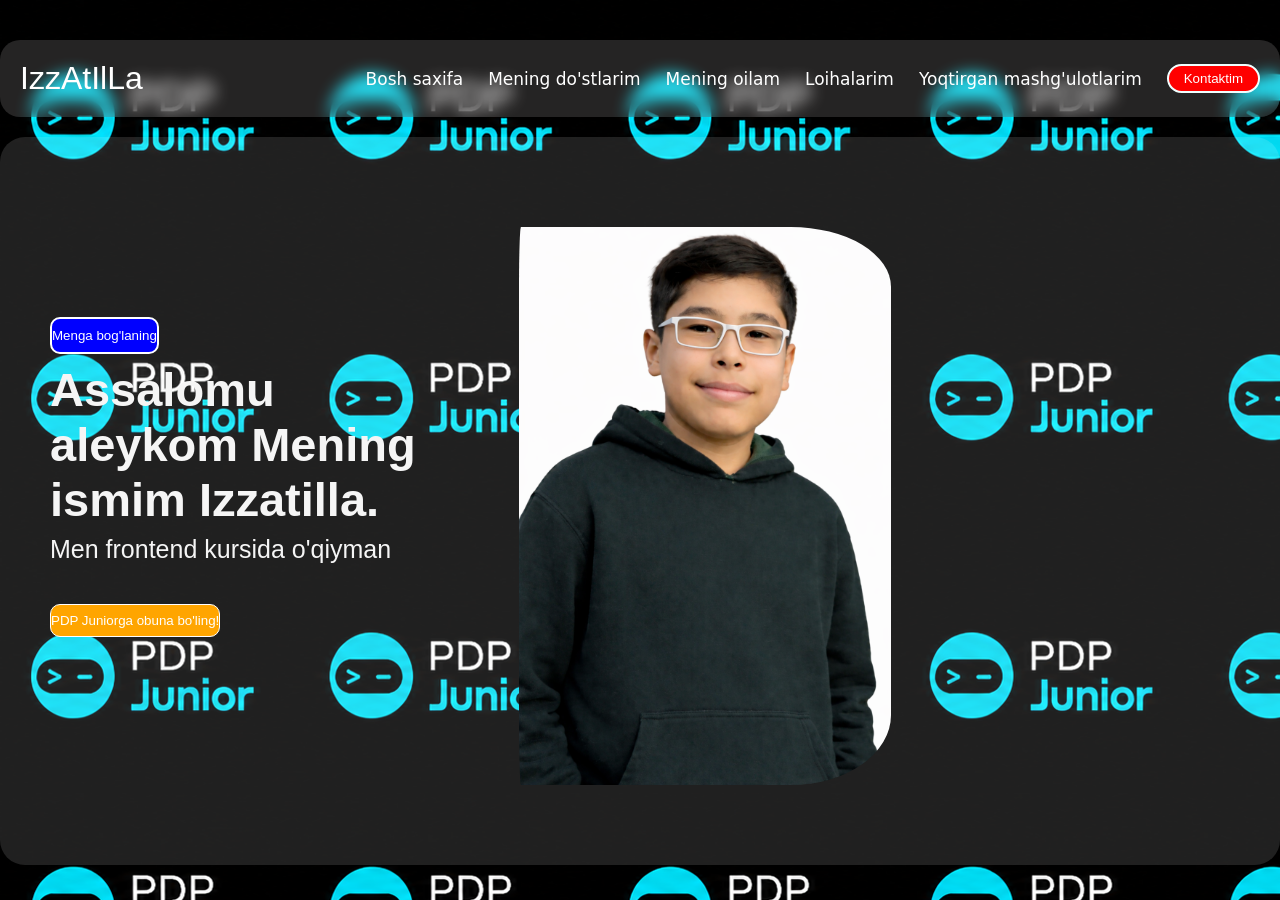
==== index.html @ eb75b3af "first commit" ====
<!DOCTYPE html>
<html lang="en">
<head>
    <meta charset="UTF-8">
    <meta name="viewport" content="width=device-width, initial-scale=1.0">
    <title>Document</title>
        <link rel="stylesheet" href="https://cdnjs.cloudflare.com/ajax/libs/OwlCarousel2/2.3.4/assets/owl.carousel.min.css" integrity="sha512-tS3S5qG0BlhnQROyJXvNjeEM4UpMXHrQfTGmbQ1gKmelCxlSEBUaxhRBj/EFTzpbP4RVSrpEikbmdJobCvhE3g==" crossorigin="anonymous" referrerpolicy="no-referrer" />
<link rel="stylesheet" href="https://cdnjs.cloudflare.com/ajax/libs/OwlCarousel2/2.3.4/assets/owl.theme.default.min.css" integrity="sha512-sMXtMNL1zRzolHYKEujM2AqCLUR9F2C4/05cdbxjjLSRvMQIciEPCQZo++nk7go3BtSuK9kfa/s+a4f4i5pLkw==" crossorigin="anonymous" referrerpolicy="no-referrer" />
    <link href="https://unpkg.com/aos@2.3.1/dist/aos.css" rel="stylesheet">
    <link rel="stylesheet" href="./css/stayle.css">
</head>
<body class="container-bg">
      <header data-aos="zoom-out-down">
    <div class="container navbar">
<a class="qw" href="">IzzAtIlLa</a>
<ul class="nav-links">
    <li>
        <a href="./index.html">Bosh saxifa</a>
    </li>

    <li>
        <a href="./pages/mening guruxim.html">Mening do'stlarim</a>
    </li>

    <li>
        <a href="./pages/oilam.html">Mening oilam</a>
    </li>

    <li>
        <a href="./pages/loihalarim.html">Loihalarim</a>
    </li>
    
<li>
    <a href="">Yoqtirgan mashg'ulotlarim</a>
</li>

    <li>
        <a href="https://t.me/Izzatilla_2906"><button>Kontaktim</button></a>
    </li>
</ul>
    </div>
</header>

    <main>
 <section id="portfolio">
<div class="container">
    <div  class="continer1 hero1">
          <div data-aos="zoom-in-down" class="div-text">
            <a href="https://t.me/Izzatilla_2906"
              ><span class="spanclass"><button class="button1">Menga bog'laning</button></span></a
            >
            <h1>
        Assalomu aleykom  Mening ismim  Izzatilla.
            </h1>
            <p>
                Men frontend kursida o'qiyman
            </p>
           <a href="https://t.me/PDPJunior">
             <button class="button">PDP Juniorga obuna bo'ling!</button>
        </a>
          </div>
          <div class="portfolio-image">
          <img data-aos="fade-up"
            class="img-hero"
            src="./images/men.png"
            alt="logo"
          />
          </div>
        </div>
    </section>
</main>

<script src="https://unpkg.com/aos@2.3.1/dist/aos.js"></script>
<script>
  AOS.init(
    {
        duration:3000
    }
  );
</script>

    <script src="https://cdnjs.cloudflare.com/ajax/libs/jquery/3.6.4/jquery.min.js" integrity="sha512-pumBsjNRGGqkPzKHndZMaAG+bir374sORyzM3uulLV14lN5LyykqNk8eEeUlUkB3U0M4FApyaHraT65ihJhDpQ==" crossorigin="anonymous" referrerpolicy="no-referrer"></script>

<script src="https://cdnjs.cloudflare.com/ajax/libs/OwlCarousel2/2.3.4/owl.carousel.min.js" integrity="sha512-bPs7Ae6pVvhOSiIcyUClR7/q2OAsRiovw4vAkX+zJbw3ShAeeqezq50RIIcIURq7Oa20rW2n2q+fyXBNcU9lrw==" crossorigin="anonymous" referrerpolicy="no-referrer"></script>

    <script>
        $('.owl-carousel').owlCarousel({
    loop:true,
    margin:10,
    nav:true,
    dots:true,
    autoplay:true,
    autoplayTimeout:2000,
    responsive:{
        0:{
            items:1
        },
        600:{
            items:3
        },
        1000:{
            items:5
        }
    }
})
    </script>
</body>
</html>
---- css/stayle.css ----
.container-bg{
  background-image: url(../images/pdp\ junior\ bacgraund\ images.png);
}


*{
margin: 0;
padding: 0;
box-sizing: border-box;
font-family: sans-serif;
}

.container{
width: 1200px;
margin-left: auto;
margin-right: auto;
}

.navbar{
    display: flex;
    justify-content: space-between;
    align-items: center;
}

ul{
    list-style: none;
}

a{
    text-decoration: none;
}

.nav-links{
    display: flex;
    align-items: center;
    justify-content: center;
    gap: 25px;
}

.navbar a{
    padding-bottom: 20px;
    padding-top: 20px;
    font-size: 17px;
    font-family: system-ui, -apple-system, BlinkMacSystemFont, 'Segoe UI', Roboto, Oxygen, Ubuntu, Cantarell, 'Open Sans', 'Helvetica Neue', sans-serif;
    color: white;
}

.navbar .qw{
  font-size: 32px;
  font-family: Verdana, Geneva, Tahoma, sans-serif;
}

.navbar{
    background-color: rgba(214, 207, 207, 0.174);
border-radius: 20px;
padding: 10px;
backdrop-filter: blur(8px);
}

header{
    padding-bottom: 20px;
    padding-top: 20px;
    position: sticky;
    margin-top: 20px;
    top: 0;
    width: 100%;
    z-index: 10;
}


.nav-links li button{
  padding: 5px 15px;
  border: 2px solid azure;
  border-radius: 30px;
  color: white;
 background-color: rgb(255, 0, 0);
 transition: all 0.7s linear;
}

.nav-links li button:hover {
background-color: transparent;
border: 2px solid blue;
color: aliceblue;
}


#portfolio .container{
  background-color: rgba(255, 255, 255, 0.125);
  border-radius: 25px;
  padding: 50px;
  background: blur(4px);
}

#hero {
  background-color: #08546C;
  color: aliceblue;
  .spanclass {
    color: aliceblue;
  }
}



.div-text {
  display: inline-block;
  width: 371px;
  margin-top: 90px;
}

.img-hero {
  display: flex;
  vertical-align: middle;
  padding-left: 98px;
  width: 500px;
  padding-bottom: 30px;
  padding-top: 40px;
}

.div-text .button1 {
  color: white;
  border-radius: 10px;
  border: 2px solid white;
  background-color: blue;
  padding-top: 9px;
  padding-bottom: 9px;
  transition: all 0.5s linear;
}

.div-text .button1:hover{
  color: white;
  background-color: transparent;
}

.button{
  background-color: orange;
  border: 1px solid white;
  color: white;
  border-radius: 10px;
 padding-top: 8px;
 padding-bottom: 8px;
 transition: all 0.5s linear;
}

.button:hover{
background-color: transparent;
color: aliceblue;
}

.button:hover{
background-color: transparent;
color: aliceblue;
}


.div-text h1 {
  margin-top: 8px;
  font-size: 47px;
color: whitesmoke;  
font-family: 'Franklin Gothic Medium', 'Arial Narrow', Arial, sans-serif;
}

.hero1{
  display: flex;
}

.div-text p {
  margin-top: 20px;
  font-size: 20px;
    margin-top: 8px;
  font-size: 25px;
  color: whitesmoke;
font-family: 'Franklin Gothic Medium', 'Arial Narrow', Arial, sans-serif;
}

.div-text button {
  margin-top: 40px;
  cursor: pointer;
}

#portfolio{
  align-items: center;
  justify-content: center;
}

.portfolio-image img{
width: 470px;
border-radius: 100px;
transition: all 0.6s linear;
}


.portfolio-image img:hover {
width: 500px;
}



/* From Uiverse.io by ilkhoeri */ 
.wrapper {
  width: 100%;
  height: 100vh;
  position: relative;
  text-align: center;
  display: flex;
  align-items: center;
  justify-content: center;
  text-align: center;
  overflow: hidden;
  margin-top: -100px;
  margin-bottom: 100px;
}

.inner {
  --w: 170px;
  --h: 280px;
  --translateZ: calc((var(--w) + var(--h)) + 0px);
  --rotateX: -15deg;
  --perspective: 1000px;
  position: absolute;
  width: var(--w);
  height: var(--h);
  top: 25%;
  left: calc(50% - (var(--w) / 2) - 2.5px);
  z-index: 2;
  transform-style: preserve-3d;
  transform: perspective(var(--perspective));
  animation: rotating 25s linear infinite; 
  transition: all 0.9s linear;
  cursor: pointer;
}

.inner:hover{
  margin-top: 35px;
}

@keyframes rotating {
  from {
    transform: perspective(var(--perspective)) rotateX(var(--rotateX))
      rotateY(0);
  }
  to {
    transform: perspective(var(--perspective)) rotateX(var(--rotateX))
      rotateY(1turn);
  }
}

.card {
  position: absolute;
  border: 2px solid rgba(var(--color-card));
  border-radius: 12px;
  overflow: hidden;
  inset: 0;
  transform: rotateY(calc((360deg / var(--quantity)) * var(--index)))
    translateZ(var(--translateZ));
}

.img img {
  width: 100%;
  height: 100%;
  object-fit: cover;
  background: #0000
    radial-gradient(
      circle,
      rgba(var(--color-card), 0.2) 0%,
      rgba(var(--color-card), 0.6) 80%,
      rgba(var(--color-card), 0.9) 100%
    );
}

.h1{
  text-align: center;
  font-size: 54px;
      text-align: center;
    padding: 60px;
    background: linear-gradient(    90deg,
    rgb(0, 255, 195),
rgb(128, 183, 255),
rgb(0, 242, 255));
    -webkit-background-clip: text;
    color: transparent;
    padding-top: 10px;
}


.img h1{
  color: rgb(255, 255, 255);
  font-size: 20px;
  font-family: cursive;
}

.container-h1{
  text-align: center;
  font-size: 54px;
      text-align: center;
    padding: 60px;
    background: linear-gradient(    90deg,
rgb(0, 255, 195),
rgb(128, 183, 255),
rgb(0, 242, 255));
    -webkit-background-clip: text;
    color: transparent;
}

.project-cards img{
    width: 300px;
    height: 140px;
}

.container{
    width: 1280px;
  margin: 0 auto;
padding: 0 20px;
}


.project-title{
    color: aliceblue;
    text-align: center;
}

.project-cards{
    display: flex;
    align-items: center;
    justify-content: center;
    gap: 40px;
     padding-top: 30px;
     flex-wrap: wrap;
}

a{
    text-decoration: none;
      font-size: 20px;
}

.project-card a{
    display: block;
    text-align: center;
    margin-top: 10px;
    border: 2px solid rgb(255, 115, 1);
    border-radius: 40px;
    padding: 10px 20px;
    color: rgb(255, 255, 255);
    transition: all 0.6s linear;
}

.project-card a:hover{
background-color: rgb(255, 230, 0);
color: #000;
}

.project-card h1{
    color: rgb(246, 255, 0);
    text-shadow: 1px 1px 10px yellow;
}

.project-card img{
    width: 100%;
    border-radius: 5px;
}

.project-card{
    width: 300px;
      padding: 20px;
  background-color: rgba(255, 255, 255, 0.421);
  border-radius: 10px;
  backdrop-filter: blur(6px);
  color: aliceblue;
 transition: all 0.9s linear;
      overflow: hidden;
      transform: scaleY(1);
     
}

.project-card:hover p{
   height: 50px;
    transform: translateX(0);
}

.project-card:hover{
    transform: scale(1.09);

}

.project-card p{
    transform: translateX(-350px);
    height: 0;
    transition: all 0.7s linear;
}

#project{
    padding-bottom: 60px;
    padding: top 60px; ;
}
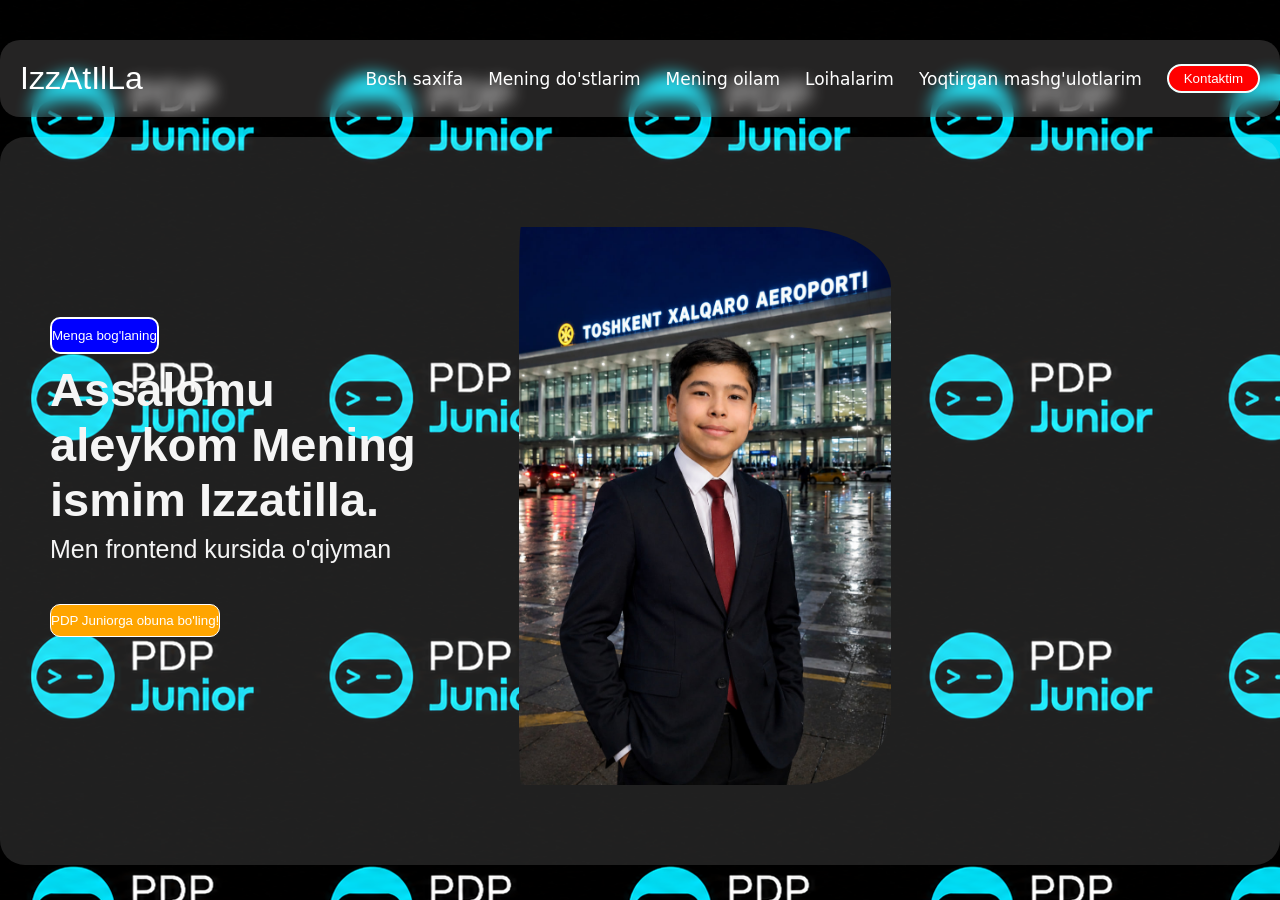
==== commit b283d51f: "first commit" ====
--- a/index.html
+++ b/index.html
@@ -31,7 +31,7 @@
     </li>
     
 <li>
-    <a href="">Yoqtirgan mashg'ulotlarim</a>
+    <a href="./pages/yoqtirish.html">Yoqtirgan mashg'ulotlarim</a>
 </li>
 
     <li>
@@ -62,7 +62,7 @@
           <div class="portfolio-image">
           <img data-aos="fade-up"
             class="img-hero"
-            src="./images/men.png"
+            src="./images/bu men 2.png"
             alt="logo"
           />
           </div>
--- a/css/stayle.css
+++ b/css/stayle.css
@@ -1,7 +1,6 @@
 .container-bg{
   background-image: url(../images/pdp\ junior\ bacgraund\ images.png);
 }
-
 
 *{
 margin: 0;
@@ -67,7 +66,6 @@
     z-index: 10;
 }
 
-
 .nav-links li button{
   padding: 5px 15px;
   border: 2px solid azure;
@@ -83,7 +81,6 @@
 color: aliceblue;
 }
 
-
 #portfolio .container{
   background-color: rgba(255, 255, 255, 0.125);
   border-radius: 25px;
@@ -98,8 +95,6 @@
     color: aliceblue;
   }
 }
-
-
 
 .div-text {
   display: inline-block;
@@ -151,7 +146,6 @@
 color: aliceblue;
 }
 
-
 .div-text h1 {
   margin-top: 8px;
   font-size: 47px;
@@ -192,8 +186,6 @@
 .portfolio-image img:hover {
 width: 500px;
 }
-
-
 
 /* From Uiverse.io by ilkhoeri */ 
 .wrapper {
@@ -206,8 +198,8 @@
   justify-content: center;
   text-align: center;
   overflow: hidden;
-  margin-top: -100px;
-  margin-bottom: 100px;
+  margin-top: -160px;
+  margin-bottom: 10px;
 }
 
 .inner {
@@ -272,15 +264,9 @@
   font-size: 54px;
       text-align: center;
     padding: 60px;
-    background: linear-gradient(    90deg,
-    rgb(0, 255, 195),
-rgb(128, 183, 255),
-rgb(0, 242, 255));
-    -webkit-background-clip: text;
-    color: transparent;
+color: white;
     padding-top: 10px;
 }
-
 
 .img h1{
   color: rgb(255, 255, 255);
@@ -288,19 +274,6 @@
   font-family: cursive;
 }
 
-.container-h1{
-  text-align: center;
-  font-size: 54px;
-      text-align: center;
-    padding: 60px;
-    background: linear-gradient(    90deg,
-rgb(0, 255, 195),
-rgb(128, 183, 255),
-rgb(0, 242, 255));
-    -webkit-background-clip: text;
-    color: transparent;
-}
-
 .project-cards img{
     width: 300px;
     height: 140px;
@@ -311,7 +284,6 @@
   margin: 0 auto;
 padding: 0 20px;
 }
-
 
 .project-title{
     color: aliceblue;
@@ -391,3 +363,147 @@
     padding-bottom: 60px;
     padding: top 60px; ;
 }
+
+#guruxdoshlarim{
+    padding-top: 60px;
+    padding-bottom: 60px;
+
+ }
+
+ .jamoa-title{
+    text-align: center;
+ }
+
+ .jamoa-cards{
+    display: flex;
+    align-items: center;
+    justify-content: center;
+    gap: 20px;
+    margin-top: 30px;
+ }
+
+ .card1{
+    background-image: url(../images/futbol.png);
+ }
+
+  .card2{
+    background-image: url(../images/kubikrubik.png);
+ }
+
+  .card3{
+    background-image: url(../images/robototexnika.png);
+ }
+
+  .card4{
+    background-image: url(../images/kitob.png);
+ }
+
+  .card5{
+    background-image: url(../images/suzish.png);
+ }
+
+  .card6{
+    background-image: url(../images/6.png);
+ }
+
+ .jamoa-card{
+    width: 100px;
+    background-repeat: no-repeat;
+    background-position: center;
+    background-size: cover;
+    height: 350px;
+    color: white;
+    border-radius: 20px;
+    cursor: pointer;
+    padding: 20px;
+    transition: all 0.4s linear;
+ }
+
+ .card1{
+    width: 300px;
+ }
+
+ .jamoa-card:hover{
+    width: 300px;
+ }
+
+ .jamoa-cards:hover .card1{
+    width: 100px;
+ }
+
+ .jamoa-card:hover{
+    width: 300px;
+    box-shadow: 2px 2px 20px rgb(255, 255, 255);
+ }
+
+ .jamoa-info{
+    background-color: rgba(0, 0, 0, 0.205);
+    width: 100%;
+    height: 100%;
+    border-radius: 20px;
+    padding: 10px;
+ }
+
+ .jamoa-info{
+    opacity: 0;
+    transition: all 0.4s linear;
+ }
+
+ .jamoa-card:hover .jamoa-info{
+    opacity: 1;
+    box-shadow: 2px 2px 10px white;
+ }
+
+ .card1 .jamoa-info{
+    opacity: 1;
+ }
+
+ .jamoa-cards:hover .card1 .jamoa-info{
+    opacity: 0;
+ }
+
+ .jamoa-cards .card1:hover .jamoa-info{
+    opacity: 1;
+ }
+
+
+  #portfoliocards{
+    padding-top: 100px;
+    padding-bottom: 100px;
+  }
+
+  .portfolio-title , .portfolio-info{
+    text-align: center;
+    color: rgb(255, 255, 255);
+  }
+
+  .portfolio-card h2, p{
+    color: rgb(255, 255, 255);
+  }
+
+  .portfolio-cards{
+    display: flex;
+    align-items: center;
+    justify-content: center;
+    flex-wrap: wrap;
+    gap: 30px;
+    margin-top: 30px;
+  }
+
+  .portfolio-card{
+    width: 300px;
+    box-shadow: 1px 1px 10px gray;
+    text-align: center;
+    padding: 10px;
+    border-radius: 10px;
+    transition: all 0.4s linear;
+  }
+
+  .portfolio-card img{
+    border: 1px solid black;
+    border-radius: 20px;
+  }
+
+  .portfolio-card:hover{
+    box-shadow: 10px 10px 100px rgb(0, 119, 255);
+  }
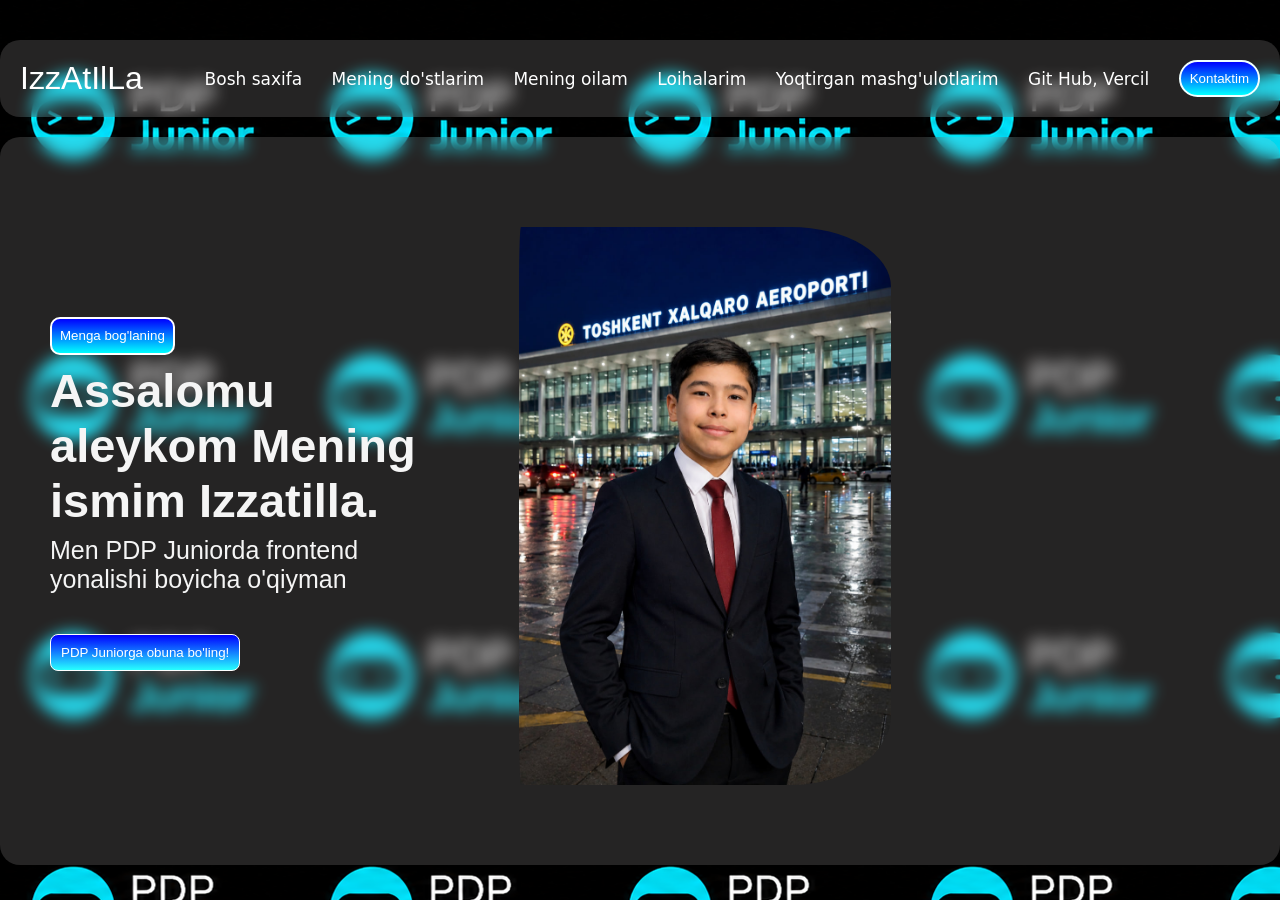
==== commit 70212ea4: "adding chang" ====
--- a/index.html
+++ b/index.html
@@ -8,30 +8,56 @@
 <link rel="stylesheet" href="https://cdnjs.cloudflare.com/ajax/libs/OwlCarousel2/2.3.4/assets/owl.theme.default.min.css" integrity="sha512-sMXtMNL1zRzolHYKEujM2AqCLUR9F2C4/05cdbxjjLSRvMQIciEPCQZo++nk7go3BtSuK9kfa/s+a4f4i5pLkw==" crossorigin="anonymous" referrerpolicy="no-referrer" />
     <link href="https://unpkg.com/aos@2.3.1/dist/aos.css" rel="stylesheet">
     <link rel="stylesheet" href="./css/stayle.css">
-</head>
+
+
+</head> 
 <body class="container-bg">
+    
+<div class="load">
+    <div class="liquid-loader">
+  <div class="loading-text">
+    Loading<span class="dot">.</span><span class="dot">.</span
+    ><span class="dot">.</span>
+  </div>
+
+  <div class="loader-track">
+    <div class="liquid-fill"></div>
+  </div>
+</div>
+        
+</div>
       <header data-aos="zoom-out-down">
     <div class="container navbar">
 <a class="qw" href="">IzzAtIlLa</a>
 <ul class="nav-links">
     <li>
         <a href="./index.html">Bosh saxifa</a>
+          <span class="line"></span>
     </li>
 
     <li>
         <a href="./pages/mening guruxim.html">Mening do'stlarim</a>
+          <span class="line"></span>
     </li>
 
     <li>
         <a href="./pages/oilam.html">Mening oilam</a>
+          <span class="line"></span>
     </li>
 
     <li>
-        <a href="./pages/loihalarim.html">Loihalarim</a>
+        <a href="./pages/loihalarim.html">Loihalarim</a> 
+         <span class="line"></span>
     </li>
     
 <li>
     <a href="./pages/yoqtirish.html">Yoqtirgan mashg'ulotlarim</a>
+      <span class="line"></span>
+</li>
+
+<li>
+    <a href="./pages/github-vercel.html">Git Hub, Vercil</a>
+      <span class="line"></span>
 </li>
 
     <li>
@@ -46,14 +72,14 @@
 <div class="container">
     <div  class="continer1 hero1">
           <div data-aos="zoom-in-down" class="div-text">
-            <a href="https://t.me/Izzatilla_2906"
+            <a href="https://vercel.com/izzatilla"
               ><span class="spanclass"><button class="button1">Menga bog'laning</button></span></a
             >
             <h1>
         Assalomu aleykom  Mening ismim  Izzatilla.
             </h1>
             <p>
-                Men frontend kursida o'qiyman
+                Men PDP Juniorda frontend yonalishi boyicha o'qiyman
             </p>
            <a href="https://t.me/PDPJunior">
              <button class="button">PDP Juniorga obuna bo'ling!</button>
--- a/css/stayle.css
+++ b/css/stayle.css
@@ -1,95 +1,124 @@
-.container-bg{
+body{
+  overflow: hidden;
+}
+
+.container-bg {
   background-image: url(../images/pdp\ junior\ bacgraund\ images.png);
 }
 
-*{
-margin: 0;
-padding: 0;
-box-sizing: border-box;
-font-family: sans-serif;
-}
-
-.container{
-width: 1200px;
-margin-left: auto;
-margin-right: auto;
-}
-
-.navbar{
-    display: flex;
-    justify-content: space-between;
-    align-items: center;
-}
-
-ul{
-    list-style: none;
-}
-
-a{
-    text-decoration: none;
-}
-
-.nav-links{
-    display: flex;
-    align-items: center;
-    justify-content: center;
-    gap: 25px;
-}
-
-.navbar a{
-    padding-bottom: 20px;
-    padding-top: 20px;
-    font-size: 17px;
-    font-family: system-ui, -apple-system, BlinkMacSystemFont, 'Segoe UI', Roboto, Oxygen, Ubuntu, Cantarell, 'Open Sans', 'Helvetica Neue', sans-serif;
-    color: white;
-}
-
-.navbar .qw{
+* {
+  margin: 0;
+  padding: 0;
+  box-sizing: border-box;
+  font-family: sans-serif;
+}
+
+.container {
+  width: 1200px;
+  margin-left: auto;
+  margin-right: auto;
+}
+
+.line {
+  width: 0%;
+  height: 3px;
+  background-color: rgb(255, 217, 0);
+  display: inline-block;
+  transition: all 0.4s linear;
+}
+
+.nav-links li:hover .line {
+  width: 100%;
+}
+
+.navbar {
+  display: flex;
+  justify-content: space-between;
+  align-items: center;
+}
+
+ul {
+  list-style: none;
+}
+
+a {
+  text-decoration: none;
+}
+
+.nav-links {
+  display: flex;
+  align-items: center;
+  justify-content: center;
+  gap: 25px;
+}
+
+.navbar a {
+  padding-bottom: 20px;
+  padding-top: 20px;
+  font-size: 17px;
+  font-family:
+    system-ui,
+    -apple-system,
+    BlinkMacSystemFont,
+    "Segoe UI",
+    Roboto,
+    Oxygen,
+    Ubuntu,
+    Cantarell,
+    "Open Sans",
+    "Helvetica Neue",
+    sans-serif;
+  color: white;
+}
+
+.navbar .qw {
   font-size: 32px;
   font-family: Verdana, Geneva, Tahoma, sans-serif;
 }
 
-.navbar{
-    background-color: rgba(214, 207, 207, 0.174);
-border-radius: 20px;
-padding: 10px;
-backdrop-filter: blur(8px);
-}
-
-header{
-    padding-bottom: 20px;
-    padding-top: 20px;
-    position: sticky;
-    margin-top: 20px;
-    top: 0;
-    width: 100%;
-    z-index: 10;
-}
-
-.nav-links li button{
+.navbar {
+  background-color: rgba(214, 207, 207, 0.174);
+  border-radius: 20px;
+  padding: 10px;
+  backdrop-filter: blur(8px);
+}
+
+header {
+  padding-bottom: 20px;
+  padding-top: 20px;
+  position: sticky;
+  margin-top: 20px;
+  top: 0;
+  width: 100%;
+  z-index: 10;
+}
+
+.nav-links li button {
   padding: 5px 15px;
   border: 2px solid azure;
   border-radius: 30px;
   color: white;
- background-color: rgb(255, 0, 0);
- transition: all 0.7s linear;
+  padding: 9px;
+  background: linear-gradient( to bottom , blue, aqua);
+  transition: all 0.7s linear;
 }
 
 .nav-links li button:hover {
-background-color: transparent;
-border: 2px solid blue;
-color: aliceblue;
-}
-
-#portfolio .container{
-  background-color: rgba(255, 255, 255, 0.125);
-  border-radius: 25px;
+  background: linear-gradient(to bottom , green, greenyellow);
+  border: 2px solid rgb(0, 255, 42);
+  color: aliceblue;
+}
+
+#portfolio .container {
+  background-color: rgba(214, 207, 207, 0.174);
+  border-radius: 20px;
+  padding: 10px;
+  backdrop-filter: blur(8px);
   padding: 50px;
-  background: blur(4px);
 }
 
 #hero {
-  background-color: #08546C;
+  background-color: #08546c;
   color: aliceblue;
   .spanclass {
     color: aliceblue;
@@ -115,55 +144,52 @@
   color: white;
   border-radius: 10px;
   border: 2px solid white;
-  background-color: blue;
+  padding: 8px;
+  background: linear-gradient( to bottom , blue, aqua);
   padding-top: 9px;
-  padding-bottom: 9px;
+  padding-bottom: 10px;
   transition: all 0.5s linear;
 }
 
-.div-text .button1:hover{
-  color: white;
-  background-color: transparent;
-}
-
-.button{
-  background-color: orange;
+.div-text .button1:hover {
+  color: white;
+  background: linear-gradient( to bottom , rgb(34, 34, 255), aqua);
+}
+
+.button {
+  background: linear-gradient( to bottom , blue, rgb(39, 255, 255));
   border: 1px solid white;
   color: white;
-  border-radius: 10px;
- padding-top: 8px;
- padding-bottom: 8px;
- transition: all 0.5s linear;
-}
-
-.button:hover{
-background-color: transparent;
-color: aliceblue;
-}
-
-.button:hover{
-background-color: transparent;
-color: aliceblue;
+  border-radius: 8px;
+  padding-top: 8px;
+  padding-bottom: 8px;
+  padding: 10px;
+  transition: all 0.5s linear;
+}
+
+.button:hover {
+  background: linear-gradient( to bottom , rgb(9, 9, 220), rgb(6, 220, 220));
+  color: aliceblue;
 }
 
 .div-text h1 {
   margin-top: 8px;
   font-size: 47px;
-color: whitesmoke;  
-font-family: 'Franklin Gothic Medium', 'Arial Narrow', Arial, sans-serif;
-}
-
-.hero1{
+  color: whitesmoke;
+  font-family: "Franklin Gothic Medium", "Arial Narrow", Arial, sans-serif;
+}
+
+.hero1 {
   display: flex;
 }
 
 .div-text p {
   margin-top: 20px;
   font-size: 20px;
-    margin-top: 8px;
+  margin-top: 8px;
   font-size: 25px;
   color: whitesmoke;
-font-family: 'Franklin Gothic Medium', 'Arial Narrow', Arial, sans-serif;
+  font-family: "Franklin Gothic Medium", "Arial Narrow", Arial, sans-serif;
 }
 
 .div-text button {
@@ -171,23 +197,22 @@
   cursor: pointer;
 }
 
-#portfolio{
-  align-items: center;
-  justify-content: center;
-}
-
-.portfolio-image img{
-width: 470px;
-border-radius: 100px;
-transition: all 0.6s linear;
-}
-
+#portfolio {
+  align-items: center;
+  justify-content: center;
+}
+
+.portfolio-image img {
+  width: 470px;
+  border-radius: 100px;
+  transition: all 0.6s linear;
+}
 
 .portfolio-image img:hover {
-width: 500px;
-}
-
-/* From Uiverse.io by ilkhoeri */ 
+  width: 500px;
+}
+
+/* From Uiverse.io by ilkhoeri */
 .wrapper {
   width: 100%;
   height: 100vh;
@@ -216,12 +241,13 @@
   z-index: 2;
   transform-style: preserve-3d;
   transform: perspective(var(--perspective));
-  animation: rotating 25s linear infinite; 
+  animation: rotating 25s linear infinite;
   transition: all 0.9s linear;
   cursor: pointer;
-}
-
-.inner:hover{
+
+}
+
+.inner:hover {
   margin-top: 35px;
 }
 
@@ -259,251 +285,500 @@
     );
 }
 
-.h1{
+.h1 {
   text-align: center;
   font-size: 54px;
-      text-align: center;
-    padding: 60px;
-color: white;
-    padding-top: 10px;
-}
-
-.img h1{
+  text-align: center;
+  padding: 60px;
+  color: white;
+  padding-top: 10px;
+}
+
+.img h1 {
   color: rgb(255, 255, 255);
   font-size: 20px;
   font-family: cursive;
 }
 
-.project-cards img{
-    width: 300px;
-    height: 140px;
-}
-
-.container{
-    width: 1280px;
+.project-cards1 img {
+  width: 300px;
+  height: 140px;
+}
+
+.container {
+  width: 1280px;
   margin: 0 auto;
-padding: 0 20px;
-}
-
-.project-title{
-    color: aliceblue;
-    text-align: center;
-}
-
-.project-cards{
-    display: flex;
-    align-items: center;
-    justify-content: center;
-    gap: 40px;
-     padding-top: 30px;
-     flex-wrap: wrap;
-}
-
-a{
-    text-decoration: none;
-      font-size: 20px;
-}
-
-.project-card a{
-    display: block;
-    text-align: center;
-    margin-top: 10px;
-    border: 2px solid rgb(255, 115, 1);
-    border-radius: 40px;
-    padding: 10px 20px;
-    color: rgb(255, 255, 255);
-    transition: all 0.6s linear;
-}
-
-.project-card a:hover{
-background-color: rgb(255, 230, 0);
-color: #000;
-}
-
-.project-card h1{
-    color: rgb(246, 255, 0);
-    text-shadow: 1px 1px 10px yellow;
-}
-
-.project-card img{
-    width: 100%;
-    border-radius: 5px;
-}
-
-.project-card{
-    width: 300px;
-      padding: 20px;
+  padding: 0 20px;
+}
+
+.project-title {
+  color: aliceblue;
+  text-align: center;
+}
+
+.project-cards1 {
+  display: flex;
+  align-items: center;
+  justify-content: center;
+  gap: 40px;
+  padding-top: 30px;
+  flex-wrap: wrap;
+}
+
+a {
+  text-decoration: none;
+  font-size: 20px;
+}
+
+.project-card a {
+  display: block;
+  text-align: center;
+  margin-top: 10px;
+  border: 2px solid rgb(191, 255, 0);
+  border-radius: 40px;
+  padding: 10px 20px;
+  color: rgb(255, 255, 255);
+  transition: all 0.6s linear;
+}
+
+.project-card a:hover {
+background:linear-gradient(to bottom , red , rgb(123, 5, 5));
+  color: #ffffff;
+  border: 2px solid rgb(111, 3, 3);
+}
+
+.project-card h1 {
+  color: rgb(246, 255, 0);
+  text-shadow: 1px 1px 10px yellow;
+}
+
+.project-card img {
+  width: 100%;
+  border-radius: 5px;
+}
+
+.project-card {
+  width: 300px;
+  padding: 20px;
   background-color: rgba(255, 255, 255, 0.421);
   border-radius: 10px;
   backdrop-filter: blur(6px);
   color: aliceblue;
- transition: all 0.9s linear;
-      overflow: hidden;
-      transform: scaleY(1);
-     
-}
-
-.project-card:hover p{
-   height: 50px;
-    transform: translateX(0);
-}
-
-.project-card:hover{
-    transform: scale(1.09);
-
-}
-
-.project-card p{
-    transform: translateX(-350px);
-    height: 0;
-    transition: all 0.7s linear;
-}
-
-#project{
-    padding-bottom: 60px;
-    padding: top 60px; ;
-}
-
-#guruxdoshlarim{
-    padding-top: 60px;
-    padding-bottom: 60px;
-
- }
-
- .jamoa-title{
-    text-align: center;
- }
-
- .jamoa-cards{
-    display: flex;
-    align-items: center;
-    justify-content: center;
-    gap: 20px;
-    margin-top: 30px;
- }
-
- .card1{
-    background-image: url(../images/futbol.png);
- }
-
-  .card2{
-    background-image: url(../images/kubikrubik.png);
- }
-
-  .card3{
-    background-image: url(../images/robototexnika.png);
- }
-
-  .card4{
-    background-image: url(../images/kitob.png);
- }
-
-  .card5{
-    background-image: url(../images/suzish.png);
- }
-
-  .card6{
-    background-image: url(../images/6.png);
- }
-
- .jamoa-card{
-    width: 100px;
-    background-repeat: no-repeat;
-    background-position: center;
-    background-size: cover;
-    height: 350px;
-    color: white;
-    border-radius: 20px;
-    cursor: pointer;
-    padding: 20px;
-    transition: all 0.4s linear;
- }
-
- .card1{
-    width: 300px;
- }
-
- .jamoa-card:hover{
-    width: 300px;
- }
-
- .jamoa-cards:hover .card1{
-    width: 100px;
- }
-
- .jamoa-card:hover{
-    width: 300px;
-    box-shadow: 2px 2px 20px rgb(255, 255, 255);
- }
-
- .jamoa-info{
-    background-color: rgba(0, 0, 0, 0.205);
-    width: 100%;
-    height: 100%;
-    border-radius: 20px;
-    padding: 10px;
- }
-
- .jamoa-info{
+  transition: all 0.9s linear;
+  overflow: hidden;
+  transform: scaleY(1);margin-bottom: 30px;
+}
+
+.project-card:hover p {
+  height: 50px;
+  transform: translateX(0);
+}
+
+.project-card:hover {
+  transform: scale(1.09);
+}
+
+.project-card p {
+  transform: translateX(-350px);
+  height: 0;
+  transition: all 0.7s linear;
+}
+
+#project {
+  padding-bottom: 60px;
+  padding: top 60px;
+}
+
+.container .project-title{
+  font-size: 47px;
+  padding-top: 20px;
+}
+
+#project .container{
+      background-color: rgba(214, 207, 207, 0.174);
+  border-radius: 20px;
+height: 830px;
+  backdrop-filter: blur(8px);
+}
+
+#projects .container{
+      background-color: rgba(214, 207, 207, 0.174);
+  border-radius: 20px;
+height: 1050px;
+  backdrop-filter: blur(8px);
+  height: 1000px;
+}
+
+#guruxdoshlarim {
+  padding-top: 60px;
+  padding-bottom: 60px;
+}
+
+#guruxdoshlarim .container{
+    background-color: rgba(214, 207, 207, 0.174);
+  border-radius: 20px;
+  backdrop-filter: blur(8px);
+  padding-bottom: 30px;
+}
+
+.jamoa-title {
+  text-align: center;
+  color: white;
+  font-size: 47px;
+  padding-top: 47px;
+}
+
+.jamoa-cards {
+  display: flex;
+  align-items: center;
+  justify-content: center;
+  gap: 20px;
+  margin-top: 30px;
+}
+
+.card1 {
+  background-image: url(../images/futbol.png);
+}
+
+.card2 {
+  background-image: url(../images/kubikrubik.png);
+}
+
+.card3 {
+  background-image: url(../images/robototexnika.png);
+}
+
+.card4 {
+  background-image: url(../images/kitob.png);
+}
+
+.card5 {
+  background-image: url(../images/suzish.png);
+}
+
+.card6 {
+  background-image: url(../images/6.png);
+}
+
+.jamoa-card {
+  width: 100px;
+  background-repeat: no-repeat;
+  background-position: center;
+  background-size: cover;
+  height: 350px;
+  color: white;
+  border-radius: 20px;
+  cursor: pointer;
+  padding: 20px;
+  transition: all 0.4s linear;
+}
+
+.card1 {
+  width: 300px;
+}
+
+.jamoa-card:hover {
+  width: 300px;
+}
+
+.jamoa-cards:hover .card1 {
+  width: 100px;
+}
+
+.jamoa-card:hover {
+  width: 300px;
+  box-shadow: 2px 2px 20px rgb(255, 255, 255);
+}
+
+.jamoa-info {
+     background-color: rgba(0, 0, 0, 0.459);
+  border-radius: 20px;
+  backdrop-filter: blur(8px);
+  width: 100%;
+  height: 100%;
+  border-radius: 20px;
+  padding: 25px;
+}
+
+.jamoa-info {
+  opacity: 0;
+  transition: all 0.4s linear;
+}
+
+.jamoa-card:hover .jamoa-info {
+  opacity: 1;
+  box-shadow: 2px 2px 10px white;
+}
+
+.card1 .jamoa-info {
+  opacity: 1;
+}
+
+.jamoa-cards:hover .card1 .jamoa-info {
+  opacity: 0;
+}
+
+.jamoa-cards .card1:hover .jamoa-info {
+  opacity: 1;
+}
+
+#project-flip{
+  padding-top: 100px;
+  object-fit: 90px;
+}
+
+#project-flip .container{
+    background-color: rgba(214, 207, 207, 0.174);
+  border-radius: 20px;
+height: 1050px;
+  backdrop-filter: blur(8px);
+
+}
+
+.project-title{
+  text-align: center;
+  margin-bottom: 40px;
+  color: white;
+  font-size: 32px;
+}
+
+.project-title h1{
+  font-size: 47px;
+}
+
+.flip-card {
+  background-color: transparent;
+  width: 350px;
+  height: 290px;
+  perspective: 1000px;
+  font-family: sans-serif;
+margin-top: 20px;
+}
+
+.title {
+  font-size: 1.5em;
+  font-weight: 900;
+  text-align: center;
+  margin: 0;
+}
+
+.flip-card-inner {
+  position: relative;
+  width: 300px;
+  align-items: center;
+  height: 350px;
+  text-align: center;
+  transition: transform 0.8s;
+  transform-style: preserve-3d;
+}
+
+.flip-card:hover .flip-card-inner {
+  transform: rotateY(180deg);
+}
+
+.flip-card-front, .flip-card-back {
+  box-shadow: 0 8px 14px 0 rgba(0,0,0,0.2);
+  position: absolute;
+  display: flex;
+  align-items: center;
+  flex-direction: column;
+  justify-content: center;
+  width: 100%;
+  height: 100%;
+  -webkit-backface-visibility: hidden;
+  backface-visibility: hidden;
+  border: 1px solid rgb(80, 147, 255);
+  border-radius: 1rem;
+}
+
+.flip-card-front {
+  background: linear-gradient(120deg, rgb(91, 131, 241) 60%, rgb(0, 234, 255) 88%,
+     rgb(36, 127, 255) 40%, rgba(118, 87, 255, 0.484) 48%);
+  color: rgb(255, 255, 255);
+}
+
+.flip-card-back {
+  background: linear-gradient(120deg, rgb(145, 165, 255) 30%, rgb(80, 223, 255) 88%,
+     rgb(0, 41, 164) 40%, rgb(26, 94, 189) 78%);
+  transform: rotateY(180deg);
+}
+
+.flip-card-back img{
+border-radius: 20px;
+width: 100%;
+  height: 350px;
+}
+
+.project-cards{
+display: flex;
+  align-items: center;
+  gap: 80px;
+  flex-wrap: wrap;
+  text-align: center;
+  justify-content: center;
+}
+
+.p-title-front{
+  padding-top: 20px;
+  text-align: center;
+  font-size: 16px;
+  padding: 10px;
+  font-family: 'Segoe UI', Tahoma, Geneva, Verdana, sans-serif;
+}
+
+.load{
+  width: 100%;
+  height: 100vh;
+  position: fixed;
+  top: 0;
+  left: 0;
+  z-index: 10000;
+  display: flex;
+  align-items: center;
+  justify-content: center;
+  background-color: black;
+  animation: ochir 4s forwards;
+}
+
+@keyframes ochir {
+  0%{
+    opacity: 1;
+  }
+  50%{
+    opacity: 1;
+  }
+90%{
+  opacity: 1;
+}
+  100%{
+   opacity: 0;
+   z-index: -1;
+  }
+}
+
+.liquid-loader {
+  display: flex;
+  flex-direction: column;
+  align-items: center;
+  gap: 5px;
+  padding: 20px;
+  font-family: system-ui, sans-serif;
+}
+
+.loader-track {
+  position: relative;
+  width: 180px;
+  height: 32px;
+  background: linear-gradient(135deg, #2a2a2a, #1a1a1a);
+  border-radius: 16px;
+  overflow: hidden;
+  box-shadow:
+    inset 0 2px 4px rgba(0, 0, 0, 0.6),
+    0 1px 3px rgba(255, 255, 255, 0.1);
+}
+
+.liquid-fill {
+  position: absolute;
+  top: 2px;
+  left: 2px;
+  height: calc(100% - 4px);
+  background: linear-gradient(90deg, #4f46e5, #7c3aed, #ec4899, #f59e0b);
+  border-radius: 14px;
+  animation:
+    fillProgress 4s ease-out infinite,
+    colorShift 3s linear infinite;
+  box-shadow:
+    0 0 12px rgba(124, 58, 237, 0.4),
+    inset 0 1px 2px rgba(255, 255, 255, 0.2);
+}
+
+.loading-text {
+  color: white;
+  font-size: 18px;
+  font-weight: 600;
+  letter-spacing: 1px;
+  animation: textGlow 1s ease-in-out infinite;
+}
+
+.dot {
+  margin-left: 3px;
+  animation: blink 1.5s infinite;
+}
+.dot:nth-of-type(1) {
+  animation-delay: 0s;
+}
+.dot:nth-of-type(2) {
+  animation-delay: 0.3s;
+}
+.dot:nth-of-type(3) {
+  animation-delay: 0.6s;
+}
+
+@keyframes fillProgress {
+  0% {
+    width: 4px;
+  }
+  25% {
+    width: 25%;
+  }
+  50% {
+    width: 50%;
+  }
+  75% {
+    width: 75%;
+  }
+  100% {
+    width: calc(100% - 4px);
+  }
+}
+
+@keyframes colorShift {
+  0% {
+    filter: hue-rotate(0deg) brightness(1);
+  }
+  33% {
+    filter: hue-rotate(120deg) brightness(1.1);
+  }
+  66% {
+    filter: hue-rotate(240deg) brightness(0.9);
+  }
+  100% {
+    filter: hue-rotate(360deg) brightness(1);
+  }
+}
+
+@keyframes textGlow {
+  0%,
+  100% {
+    opacity: 0.7;
+    text-shadow: 0 0 8px rgba(139, 92, 246, 0.3);
+  }
+  50% {
+    opacity: 1;
+    text-shadow: 0 0 16px rgba(139, 92, 246, 0.6);
+  }
+}
+
+@keyframes blink {
+  0%,
+  50% {
+    opacity: 1;
+  }
+  100% {
     opacity: 0;
-    transition: all 0.4s linear;
- }
-
- .jamoa-card:hover .jamoa-info{
-    opacity: 1;
-    box-shadow: 2px 2px 10px white;
- }
-
- .card1 .jamoa-info{
-    opacity: 1;
- }
-
- .jamoa-cards:hover .card1 .jamoa-info{
-    opacity: 0;
- }
-
- .jamoa-cards .card1:hover .jamoa-info{
-    opacity: 1;
- }
-
-
-  #portfoliocards{
-    padding-top: 100px;
-    padding-bottom: 100px;
-  }
-
-  .portfolio-title , .portfolio-info{
-    text-align: center;
-    color: rgb(255, 255, 255);
-  }
-
-  .portfolio-card h2, p{
-    color: rgb(255, 255, 255);
-  }
-
-  .portfolio-cards{
-    display: flex;
-    align-items: center;
-    justify-content: center;
-    flex-wrap: wrap;
-    gap: 30px;
-    margin-top: 30px;
-  }
-
-  .portfolio-card{
-    width: 300px;
-    box-shadow: 1px 1px 10px gray;
-    text-align: center;
-    padding: 10px;
-    border-radius: 10px;
-    transition: all 0.4s linear;
-  }
-
-  .portfolio-card img{
-    border: 1px solid black;
-    border-radius: 20px;
-  }
-
-  .portfolio-card:hover{
-    box-shadow: 10px 10px 100px rgb(0, 119, 255);
-  }
+  }
+}
+
+#projectlarim .container{
+      background-color: rgba(214, 207, 207, 0.174);
+  border-radius: 20px;
+  backdrop-filter: blur(8px);
+  padding-bottom: 30px;
+  padding: 30px;
+}
+
+.git{
+  display: flex;
+  align-items: center;
+  justify-content: center;
+}
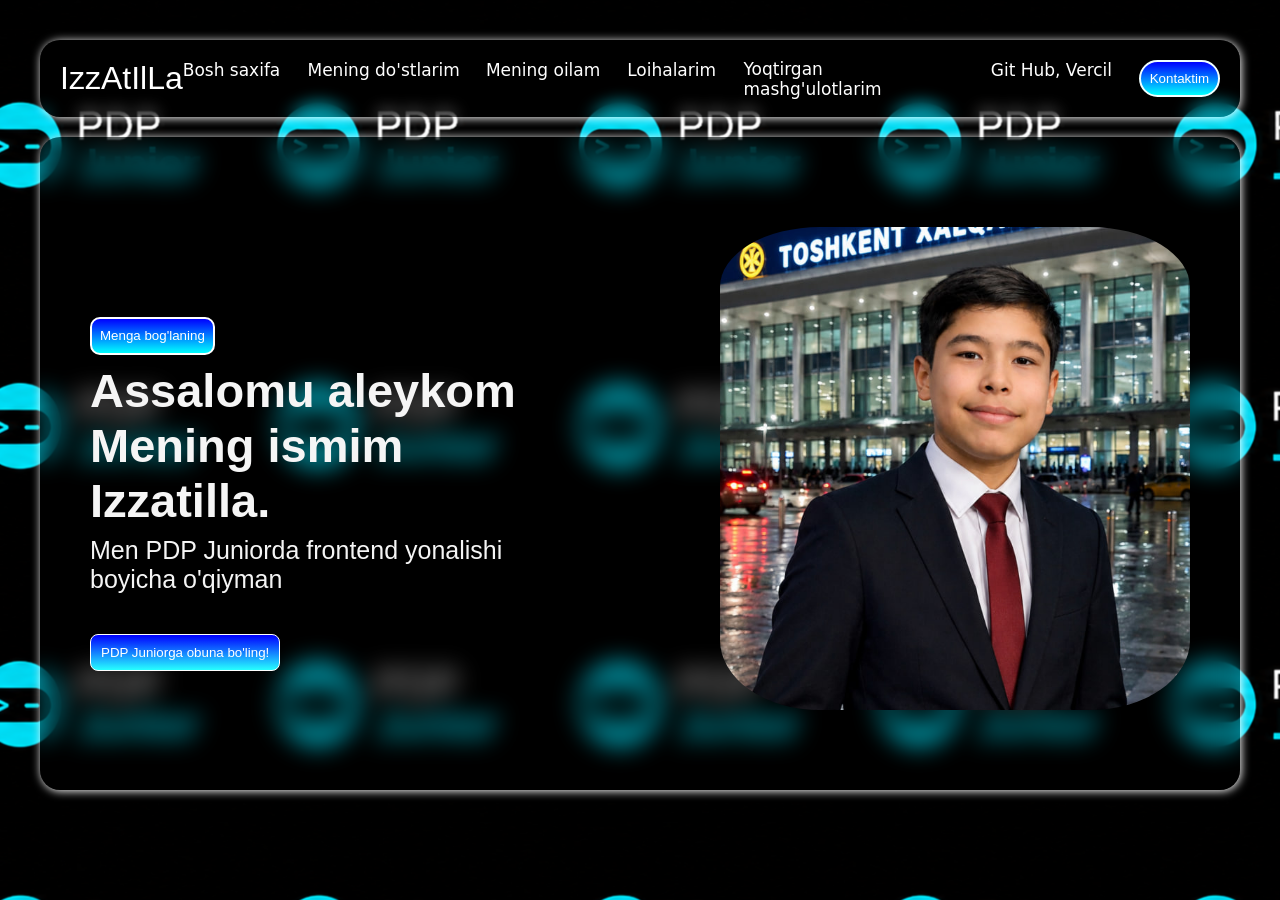
==== commit 9018357e: "first commit" ====
--- a/index.html
+++ b/index.html
@@ -1,134 +1,154 @@
-<!DOCTYPE html>
+<!doctype html>
 <html lang="en">
-<head>
-    <meta charset="UTF-8">
-    <meta name="viewport" content="width=device-width, initial-scale=1.0">
+  <head>
+    <meta charset="UTF-8" />
+    <meta name="viewport" content="width=device-width, initial-scale=1.0" />
     <title>Document</title>
-        <link rel="stylesheet" href="https://cdnjs.cloudflare.com/ajax/libs/OwlCarousel2/2.3.4/assets/owl.carousel.min.css" integrity="sha512-tS3S5qG0BlhnQROyJXvNjeEM4UpMXHrQfTGmbQ1gKmelCxlSEBUaxhRBj/EFTzpbP4RVSrpEikbmdJobCvhE3g==" crossorigin="anonymous" referrerpolicy="no-referrer" />
-<link rel="stylesheet" href="https://cdnjs.cloudflare.com/ajax/libs/OwlCarousel2/2.3.4/assets/owl.theme.default.min.css" integrity="sha512-sMXtMNL1zRzolHYKEujM2AqCLUR9F2C4/05cdbxjjLSRvMQIciEPCQZo++nk7go3BtSuK9kfa/s+a4f4i5pLkw==" crossorigin="anonymous" referrerpolicy="no-referrer" />
-    <link href="https://unpkg.com/aos@2.3.1/dist/aos.css" rel="stylesheet">
-    <link rel="stylesheet" href="./css/stayle.css">
+    <link
+      rel="stylesheet"
+      href="https://cdnjs.cloudflare.com/ajax/libs/OwlCarousel2/2.3.4/assets/owl.carousel.min.css"
+      integrity="sha512-tS3S5qG0BlhnQROyJXvNjeEM4UpMXHrQfTGmbQ1gKmelCxlSEBUaxhRBj/EFTzpbP4RVSrpEikbmdJobCvhE3g=="
+      crossorigin="anonymous"
+      referrerpolicy="no-referrer"
+    />
+    <link
+      rel="stylesheet"
+      href="https://cdnjs.cloudflare.com/ajax/libs/OwlCarousel2/2.3.4/assets/owl.theme.default.min.css"
+      integrity="sha512-sMXtMNL1zRzolHYKEujM2AqCLUR9F2C4/05cdbxjjLSRvMQIciEPCQZo++nk7go3BtSuK9kfa/s+a4f4i5pLkw=="
+      crossorigin="anonymous"
+      referrerpolicy="no-referrer"
+    />
+    <link href="https://unpkg.com/aos@2.3.1/dist/aos.css" rel="stylesheet" />
+    <link rel="stylesheet" href="./css/stayle.css" />
+  </head>
+  <body class="container-bg">
+    <div class="load">
+      <div class="liquid-loader">
+        <div class="loading-text">
+          Loading<span class="dot">.</span><span class="dot">.</span
+          ><span class="dot">.</span>
+        </div>
 
+        <div class="loader-track">
+          <div class="liquid-fill"></div>
+        </div>
+      </div>
+    </div>
+    <header>
+      <div class="container navbar">
+        <a class="qw" href="">IzzAtIlLa</a>
+        <ul class="nav-links">
+          <li>
+            <a href="./index.html">Bosh saxifa</a>
+            <span class="line"></span>
+          </li>
 
-</head> 
-<body class="container-bg">
-    
-<div class="load">
-    <div class="liquid-loader">
-  <div class="loading-text">
-    Loading<span class="dot">.</span><span class="dot">.</span
-    ><span class="dot">.</span>
-  </div>
+          <li>
+            <a href="./pages/mening guruxim.html">Mening do'stlarim</a>
+            <span class="line"></span>
+          </li>
 
-  <div class="loader-track">
-    <div class="liquid-fill"></div>
-  </div>
-</div>
-        
-</div>
-      <header data-aos="zoom-out-down">
-    <div class="container navbar">
-<a class="qw" href="">IzzAtIlLa</a>
-<ul class="nav-links">
-    <li>
-        <a href="./index.html">Bosh saxifa</a>
-          <span class="line"></span>
-    </li>
+          <li>
+            <a href="./pages/oilam.html">Mening oilam</a>
+            <span class="line"></span>
+          </li>
 
-    <li>
-        <a href="./pages/mening guruxim.html">Mening do'stlarim</a>
-          <span class="line"></span>
-    </li>
+          <li>
+            <a href="./pages/loihalarim.html">Loihalarim</a>
+            <span class="line"></span>
+          </li>
 
-    <li>
-        <a href="./pages/oilam.html">Mening oilam</a>
-          <span class="line"></span>
-    </li>
+          <li>
+            <a href="./pages/yoqtirish.html">Yoqtirgan mashg'ulotlarim</a>
+            <span class="line"></span>
+          </li>
 
-    <li>
-        <a href="./pages/loihalarim.html">Loihalarim</a> 
-         <span class="line"></span>
-    </li>
-    
-<li>
-    <a href="./pages/yoqtirish.html">Yoqtirgan mashg'ulotlarim</a>
-      <span class="line"></span>
-</li>
+          <li>
+            <a href="./pages/github-vercel.html">Git Hub, Vercil</a>
+            <span class="line"></span>
+          </li>
 
-<li>
-    <a href="./pages/github-vercel.html">Git Hub, Vercil</a>
-      <span class="line"></span>
-</li>
-
-    <li>
-        <a href="https://t.me/Izzatilla_2906"><button>Kontaktim</button></a>
-    </li>
-</ul>
-    </div>
-</header>
+          <li>
+            <a href="https://t.me/Izzatilla_2906"><button>Kontaktim</button></a>
+          </li>
+        </ul>
+      </div>
+    </header>
 
     <main>
- <section id="portfolio">
-<div class="container">
-    <div  class="continer1 hero1">
-          <div data-aos="zoom-in-down" class="div-text">
-            <a href="https://vercel.com/izzatilla"
-              ><span class="spanclass"><button class="button1">Menga bog'laning</button></span></a
-            >
-            <h1>
-        Assalomu aleykom  Mening ismim  Izzatilla.
-            </h1>
-            <p>
-                Men PDP Juniorda frontend yonalishi boyicha o'qiyman
-            </p>
-           <a href="https://t.me/PDPJunior">
-             <button class="button">PDP Juniorga obuna bo'ling!</button>
-        </a>
-          </div>
-          <div class="portfolio-image">
-          <img data-aos="fade-up"
-            class="img-hero"
-            src="./images/bu men 2.png"
-            alt="logo"
-          />
+      <section id="portfolio">
+        <div class="container">
+          <div class="continer1 hero1">
+            <div data-aos="zoom-in-down" class="div-text">
+              <a href="https://t.me/Izzatilla_2906">
+                <span class="spanclass">
+                  <button class="button1">Menga bog'laning</button>
+                </span>
+              </a>
+
+              <h1>Assalomu aleykom Mening ismim Izzatilla.</h1>
+
+              <p>Men PDP Juniorda frontend yonalishi boyicha o'qiyman</p>
+
+              <a href="https://t.me/PDPJunior">
+                <button class="button">PDP Juniorga obuna bo'ling!</button>
+              </a>
+            </div>
+
+            <div class="portfolio-image">
+              <img
+                data-aos="fade-up"
+                class="img-hero"
+                src="./images/bu men 2.png"
+                alt="logo"
+              />
+            </div>
           </div>
         </div>
-    </section>
-</main>
+      </section>
+    </main>
 
-<script src="https://unpkg.com/aos@2.3.1/dist/aos.js"></script>
-<script>
-  AOS.init(
-    {
-        duration:3000
-    }
-  );
-</script>
+    <script src="https://unpkg.com/aos@2.3.1/dist/aos.js"></script>
+    <script>
+      AOS.init({
+        duration: 3000,
+      });
+    </script>
 
-    <script src="https://cdnjs.cloudflare.com/ajax/libs/jquery/3.6.4/jquery.min.js" integrity="sha512-pumBsjNRGGqkPzKHndZMaAG+bir374sORyzM3uulLV14lN5LyykqNk8eEeUlUkB3U0M4FApyaHraT65ihJhDpQ==" crossorigin="anonymous" referrerpolicy="no-referrer"></script>
+    <script
+      src="https://cdnjs.cloudflare.com/ajax/libs/jquery/3.6.4/jquery.min.js"
+      integrity="sha512-pumBsjNRGGqkPzKHndZMaAG+bir374sORyzM3uulLV14lN5LyykqNk8eEeUlUkB3U0M4FApyaHraT65ihJhDpQ=="
+      crossorigin="anonymous"
+      referrerpolicy="no-referrer"
+    ></script>
 
-<script src="https://cdnjs.cloudflare.com/ajax/libs/OwlCarousel2/2.3.4/owl.carousel.min.js" integrity="sha512-bPs7Ae6pVvhOSiIcyUClR7/q2OAsRiovw4vAkX+zJbw3ShAeeqezq50RIIcIURq7Oa20rW2n2q+fyXBNcU9lrw==" crossorigin="anonymous" referrerpolicy="no-referrer"></script>
+    <script
+      src="https://cdnjs.cloudflare.com/ajax/libs/OwlCarousel2/2.3.4/owl.carousel.min.js"
+      integrity="sha512-bPs7Ae6pVvhOSiIcyUClR7/q2OAsRiovw4vAkX+zJbw3ShAeeqezq50RIIcIURq7Oa20rW2n2q+fyXBNcU9lrw=="
+      crossorigin="anonymous"
+      referrerpolicy="no-referrer"
+    ></script>
 
     <script>
-        $('.owl-carousel').owlCarousel({
-    loop:true,
-    margin:10,
-    nav:true,
-    dots:true,
-    autoplay:true,
-    autoplayTimeout:2000,
-    responsive:{
-        0:{
-            items:1
+      $(".owl-carousel").owlCarousel({
+        loop: true,
+        margin: 10,
+        nav: true,
+        dots: true,
+        autoplay: true,
+        autoplayTimeout: 2000,
+        responsive: {
+          0: {
+            items: 1,
+          },
+          600: {
+            items: 3,
+          },
+          1000: {
+            items: 5,
+          },
         },
-        600:{
-            items:3
-        },
-        1000:{
-            items:5
-        }
-    }
-})
+      });
     </script>
-</body>
-</html>+  </body>
+</html>
--- a/css/stayle.css
+++ b/css/stayle.css
@@ -1,9 +1,7 @@
-body{
-  overflow: hidden;
-}
-
 .container-bg {
   background-image: url(../images/pdp\ junior\ bacgraund\ images.png);
+  background-position: center;
+
 }
 
 * {
@@ -14,7 +12,7 @@
 }
 
 .container {
-  width: 1200px;
+  max-width: 1200px;
   margin-left: auto;
   margin-right: auto;
 }
@@ -77,10 +75,11 @@
 }
 
 .navbar {
-  background-color: rgba(214, 207, 207, 0.174);
+  background-color: rgba(0, 0, 0, 0.342);
   border-radius: 20px;
   padding: 10px;
   backdrop-filter: blur(8px);
+  box-shadow: 1px 1px 10px white;
 }
 
 header {
@@ -99,42 +98,40 @@
   border-radius: 30px;
   color: white;
   padding: 9px;
-  background: linear-gradient( to bottom , blue, aqua);
+  background: linear-gradient(to bottom, blue, aqua);
   transition: all 0.7s linear;
 }
 
 .nav-links li button:hover {
-  background: linear-gradient(to bottom , green, greenyellow);
+  background: linear-gradient(to bottom, green, greenyellow);
   border: 2px solid rgb(0, 255, 42);
   color: aliceblue;
 }
 
 #portfolio .container {
-  background-color: rgba(214, 207, 207, 0.174);
   border-radius: 20px;
   padding: 10px;
-  backdrop-filter: blur(8px);
   padding: 50px;
-}
-
-#hero {
-  background-color: #08546c;
   color: aliceblue;
-  .spanclass {
-    color: aliceblue;
-  }
+  background-color: rgba(0, 0, 0, 0.342);
+  box-shadow: 1px 1px 10px white;
+  backdrop-filter: blur(12px);
+}
+
+.continer1 {
+  display: flex;
+  justify-content: space-between;
 }
 
 .div-text {
   display: inline-block;
-  width: 371px;
+  max-width: 500px;
   margin-top: 90px;
 }
 
 .img-hero {
   display: flex;
   vertical-align: middle;
-  padding-left: 98px;
   width: 500px;
   padding-bottom: 30px;
   padding-top: 40px;
@@ -145,19 +142,23 @@
   border-radius: 10px;
   border: 2px solid white;
   padding: 8px;
-  background: linear-gradient( to bottom , blue, aqua);
+  background: linear-gradient(to bottom, blue, aqua);
   padding-top: 9px;
   padding-bottom: 10px;
   transition: all 0.5s linear;
 }
 
+#portfolio {
+  padding-bottom: 60px;
+}
+
 .div-text .button1:hover {
   color: white;
-  background: linear-gradient( to bottom , rgb(34, 34, 255), aqua);
+  background: linear-gradient(to bottom, rgb(2, 131, 19), rgb(0, 255, 8));
 }
 
 .button {
-  background: linear-gradient( to bottom , blue, rgb(39, 255, 255));
+  background: linear-gradient(to bottom, blue, rgb(39, 255, 255));
   border: 1px solid white;
   color: white;
   border-radius: 8px;
@@ -168,7 +169,7 @@
 }
 
 .button:hover {
-  background: linear-gradient( to bottom , rgb(9, 9, 220), rgb(6, 220, 220));
+  background: linear-gradient(to bottom, rgb(2, 131, 19), rgb(0, 255, 8));
   color: aliceblue;
 }
 
@@ -206,10 +207,6 @@
   width: 470px;
   border-radius: 100px;
   transition: all 0.6s linear;
-}
-
-.portfolio-image img:hover {
-  width: 500px;
 }
 
 /* From Uiverse.io by ilkhoeri */
@@ -244,7 +241,6 @@
   animation: rotating 25s linear infinite;
   transition: all 0.9s linear;
   cursor: pointer;
-
 }
 
 .inner:hover {
@@ -286,12 +282,42 @@
 }
 
 .h1 {
-  text-align: center;
-  font-size: 54px;
-  text-align: center;
-  padding: 60px;
-  color: white;
-  padding-top: 10px;
+  font-size: 32px;
+  font-weight: 900;
+  text-transform: uppercase;
+  letter-spacing: 3px;
+  text-align: center;
+  margin-top: 30px;
+  margin-bottom: 30px;
+padding-bottom: 50px;
+  background: linear-gradient(
+    135deg,
+    #ffffff 0%,
+    #d4d4d4 20%,
+    #ffffff 40%,
+    #ffd700 60%,
+    #ffffff 80%,
+    #d4d4d4 100%
+  );
+
+  -webkit-background-clip: text;
+  -webkit-text-fill-color: transparent;
+
+  text-shadow:
+    0 0 10px rgba(255, 215, 0, 0.4),
+    0 0 20px rgba(255, 215, 0, 0.3),
+    0 0 40px rgba(255, 215, 0, 0.2);
+
+  animation: shine 4s linear infinite;
+}
+
+@keyframes shine {
+  from {
+    background-position: -300px;
+  }
+  to {
+    background-position: 300px;
+  }
 }
 
 .img h1 {
@@ -312,8 +338,33 @@
 }
 
 .project-title {
-  color: aliceblue;
-  text-align: center;
+    font-size: 32px;
+  font-weight: 900;
+  text-transform: uppercase;
+  letter-spacing: 3px;
+  text-align: center;
+  margin-top: 30px;
+  margin-bottom: 30px;
+padding-bottom: 50px;
+  background: linear-gradient(
+    135deg,
+    #ffffff 0%,
+    #d4d4d4 20%,
+    #ffffff 40%,
+    #ffd700 60%,
+    #ffffff 80%,
+    #d4d4d4 100%
+  );
+
+  -webkit-background-clip: text;
+  -webkit-text-fill-color: transparent;
+
+  text-shadow:
+    0 0 10px rgba(255, 215, 0, 0.4),
+    0 0 20px rgba(255, 215, 0, 0.3),
+    0 0 40px rgba(255, 215, 0, 0.2);
+
+  animation: shine 4s linear infinite;
 }
 
 .project-cards1 {
@@ -342,14 +393,14 @@
 }
 
 .project-card a:hover {
-background:linear-gradient(to bottom , red , rgb(123, 5, 5));
+  background: linear-gradient(to bottom, red, rgb(123, 5, 5));
   color: #ffffff;
   border: 2px solid rgb(111, 3, 3);
 }
 
 .project-card h1 {
-  color: rgb(246, 255, 0);
-  text-shadow: 1px 1px 10px yellow;
+  color: yellow;
+  text-shadow: 2px 2px 10px yellow;
 }
 
 .project-card img {
@@ -360,13 +411,13 @@
 .project-card {
   width: 300px;
   padding: 20px;
-  background-color: rgba(255, 255, 255, 0.421);
+  background-color: rgba(255, 255, 255, 0.293);
   border-radius: 10px;
   backdrop-filter: blur(6px);
   color: aliceblue;
   transition: all 0.9s linear;
   overflow: hidden;
-  transform: scaleY(1);margin-bottom: 30px;
+  transform: scaleY(1);
 }
 
 .project-card:hover p {
@@ -384,29 +435,27 @@
   transition: all 0.7s linear;
 }
 
-#project {
+#projects {
   padding-bottom: 60px;
-  padding: top 60px;
-}
-
-.container .project-title{
+  padding-top: 60px;
+}
+
+.container .project-title {
   font-size: 47px;
   padding-top: 20px;
 }
 
-#project .container{
-      background-color: rgba(214, 207, 207, 0.174);
-  border-radius: 20px;
-height: 830px;
-  backdrop-filter: blur(8px);
-}
-
-#projects .container{
-      background-color: rgba(214, 207, 207, 0.174);
-  border-radius: 20px;
-height: 1050px;
-  backdrop-filter: blur(8px);
-  height: 1000px;
+#project-flip {
+  padding-bottom: 160px;
+}
+
+#projects .container {
+  padding-top: 30px;
+   background-color: rgba(4, 2, 2, 0.174);
+  border-radius: 20px;
+  box-shadow: 1px 1px 10px white;
+  backdrop-filter: blur(12px);
+
 }
 
 #guruxdoshlarim {
@@ -414,17 +463,42 @@
   padding-bottom: 60px;
 }
 
-#guruxdoshlarim .container{
-    background-color: rgba(214, 207, 207, 0.174);
-  border-radius: 20px;
-  backdrop-filter: blur(8px);
+#guruxdoshlarim .container {
+  background-color: rgba(4, 2, 2, 0.174);
+  border-radius: 20px;
+  box-shadow: 1px 1px 10px white;
+  backdrop-filter: blur(12px);
   padding-bottom: 30px;
 }
 
 .jamoa-title {
-  text-align: center;
-  color: white;
-  font-size: 47px;
+   font-size: 32px;
+  font-weight: 900;
+  text-transform: uppercase;
+  letter-spacing: 3px;
+  text-align: center;
+  margin-top: 30px;
+  margin-bottom: 30px;
+padding-bottom: 50px;
+  background: linear-gradient(
+    135deg,
+    #ffffff 0%,
+    #d4d4d4 20%,
+    #ffffff 40%,
+    #ffd700 60%,
+    #ffffff 80%,
+    #d4d4d4 100%
+  );
+
+  -webkit-background-clip: text;
+  -webkit-text-fill-color: transparent;
+
+  text-shadow:
+    0 0 10px rgba(255, 215, 0, 0.4),
+    0 0 20px rgba(255, 215, 0, 0.3),
+    0 0 40px rgba(255, 215, 0, 0.2);
+
+  animation: shine 4s linear infinite;
   padding-top: 47px;
 }
 
@@ -433,7 +507,13 @@
   align-items: center;
   justify-content: center;
   gap: 20px;
-  margin-top: 30px;
+}
+
+#project .container{
+    background-color: rgba(4, 2, 2, 0.174);
+  border-radius: 20px;
+  box-shadow: 1px 1px 10px white;
+  backdrop-filter: blur(12px);
 }
 
 .card1 {
@@ -491,9 +571,9 @@
 }
 
 .jamoa-info {
-     background-color: rgba(0, 0, 0, 0.459);
-  border-radius: 20px;
-  backdrop-filter: blur(8px);
+  background-color: rgba(0, 0, 0, 0.459);
+  border-radius: 20px;
+  backdrop-filter: blur(12px);
   width: 100%;
   height: 100%;
   border-radius: 20px;
@@ -522,37 +602,38 @@
   opacity: 1;
 }
 
-#project-flip{
+#project-flip {
   padding-top: 100px;
-  object-fit: 90px;
-}
-
-#project-flip .container{
-    background-color: rgba(214, 207, 207, 0.174);
-  border-radius: 20px;
-height: 1050px;
-  backdrop-filter: blur(8px);
-
-}
-
-.project-title{
+
+}
+
+#project-flip .container {
+  background-color: rgba(4, 2, 2, 0.174);
+  border-radius: 20px;
+  box-shadow: 1px 1px 10px white;
+  backdrop-filter: blur(12px);
+  height: 1050px;
+  margin-top: -100px;
+}
+
+.project-title {
   text-align: center;
   margin-bottom: 40px;
   color: white;
   font-size: 32px;
 }
 
-.project-title h1{
+.project-title h1 {
   font-size: 47px;
 }
 
 .flip-card {
   background-color: transparent;
   width: 350px;
-  height: 290px;
+  height: 350px;
   perspective: 1000px;
   font-family: sans-serif;
-margin-top: 20px;
+  margin-top: 20px;
 }
 
 .title {
@@ -576,8 +657,9 @@
   transform: rotateY(180deg);
 }
 
-.flip-card-front, .flip-card-back {
-  box-shadow: 0 8px 14px 0 rgba(0,0,0,0.2);
+.flip-card-front,
+.flip-card-back {
+  box-shadow: 0 8px 14px 0 rgba(0, 0, 0, 0.2);
   position: absolute;
   display: flex;
   align-items: center;
@@ -592,25 +674,35 @@
 }
 
 .flip-card-front {
-  background: linear-gradient(120deg, rgb(91, 131, 241) 60%, rgb(0, 234, 255) 88%,
-     rgb(36, 127, 255) 40%, rgba(118, 87, 255, 0.484) 48%);
+  background: linear-gradient(
+    120deg,
+    rgb(91, 131, 241) 60%,
+    rgb(0, 234, 255) 88%,
+    rgb(36, 127, 255) 40%,
+    rgba(118, 87, 255, 0.484) 48%
+  );
   color: rgb(255, 255, 255);
 }
 
 .flip-card-back {
-  background: linear-gradient(120deg, rgb(145, 165, 255) 30%, rgb(80, 223, 255) 88%,
-     rgb(0, 41, 164) 40%, rgb(26, 94, 189) 78%);
+  background: linear-gradient(
+    120deg,
+    rgb(145, 165, 255) 30%,
+    rgb(80, 223, 255) 88%,
+    rgb(0, 41, 164) 40%,
+    rgb(26, 94, 189) 78%
+  );
   transform: rotateY(180deg);
 }
 
-.flip-card-back img{
-border-radius: 20px;
-width: 100%;
+.flip-card-back img {
+  border-radius: 20px;
+  width: 100%;
   height: 350px;
 }
 
-.project-cards{
-display: flex;
+.project-cards {
+  display: flex;
   align-items: center;
   gap: 80px;
   flex-wrap: wrap;
@@ -618,16 +710,17 @@
   justify-content: center;
 }
 
-.p-title-front{
+.p-title-front {
   padding-top: 20px;
   text-align: center;
   font-size: 16px;
   padding: 10px;
-  font-family: 'Segoe UI', Tahoma, Geneva, Verdana, sans-serif;
-}
-
-.load{
-  width: 100%;
+  font-family: "Segoe UI", Tahoma, Geneva, Verdana, sans-serif;
+}
+
+.load {
+  width: 100vw;
+  inset: 0;
   height: 100vh;
   position: fixed;
   top: 0;
@@ -638,21 +731,22 @@
   justify-content: center;
   background-color: black;
   animation: ochir 4s forwards;
+  overflow: hidden;
 }
 
 @keyframes ochir {
-  0%{
+  0% {
     opacity: 1;
   }
-  50%{
+  50% {
     opacity: 1;
   }
-90%{
-  opacity: 1;
-}
-  100%{
-   opacity: 0;
-   z-index: -1;
+  95% {
+    opacity: 1;
+  }
+  100% {
+    opacity: 0;
+    z-index: -1;
   }
 }
 
@@ -769,16 +863,43 @@
   }
 }
 
-#projectlarim .container{
-      background-color: rgba(214, 207, 207, 0.174);
-  border-radius: 20px;
-  backdrop-filter: blur(8px);
-  padding-bottom: 30px;
-  padding: 30px;
-}
-
-.git{
+#projectlarim .container {
+  background-color: rgba(109, 104, 104, 0.174);
+  border-radius: 20px;
+  box-shadow: 1px 1px 10px white;
+  backdrop-filter: blur(12px);
+}
+
+.git {
   display: flex;
   align-items: center;
   justify-content: center;
-}+  gap: 20px;
+ margin-bottom: 400px;
+}
+
+.git .images1 {
+  transition: all 0.5s linear;
+  border-radius: 50%;
+}
+
+.git .images1:hover {
+  box-shadow: 5px 5px 30px white;
+  border-radius: 5020px;
+}
+
+.git .images2 {
+  transition: all 0.5s linear;
+}
+
+.git .images2:hover {
+  box-shadow: 5px 5px 30px white;
+  border-radius: 5020px;
+}
+
+.git h2 {
+  color: white;
+  text-align: center;
+  padding-top: 20px;
+  padding-bottom: 20px;
+}
